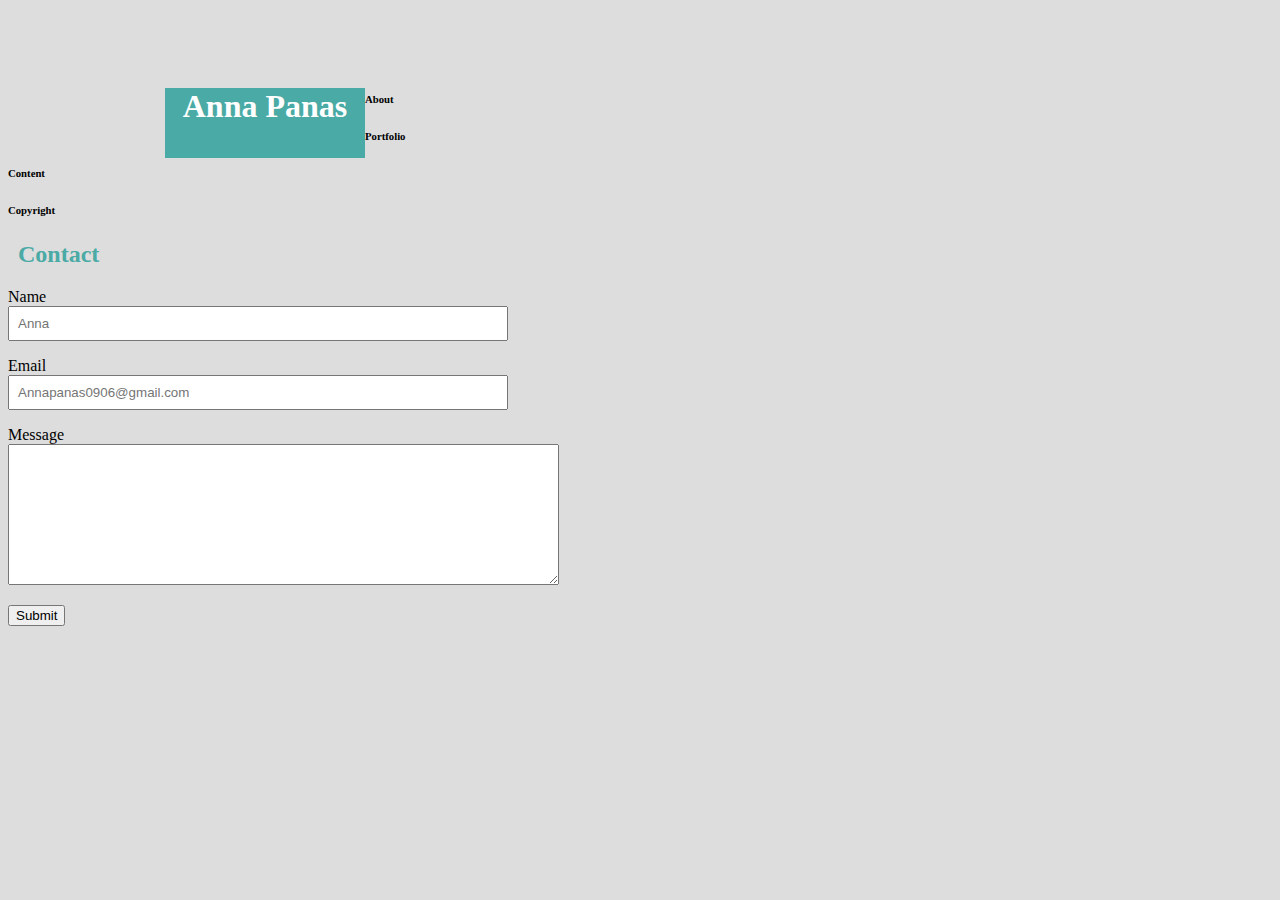
==== contact.html @ 997b0b58 "working on a page layout" ====
<!doctype html>
  
<head>
  <title>My first webpage</title>
  <link rel="stylesheet" href="assets/css/style.css"/>
</head>

<body>
    <h1>Anna Panas</h1>
    
    <h6>About</h6>
    <h6>Portfolio</h6>
    <h6>Content</h6>
    <h6>Copyright</h6>

    <h2>Contact</h2>
 
<form>

  <p>
    <div>
      <label for="name">Name</label>
    </div>

    <div>
      <input type="text" name="firstname" placeholder="Anna"/> 
    </div>
</p>

<p>
    <div>
      <label for="Email">Email</label>
    </div>

    <div>
      <input type="text" name="Email" placeholder="Annapanas0906@gmail.com"/>
    </div>
</p>

<p>
   <div>
     <label for="Message">Message</label>
   </div> 

   <div>
     <textarea type="text" name="Message" placeholder="" cols=66 rows=9></textarea>
    </div> 
</p>

<button type="submit" name="submit">Submit</button>

</form>
  
</body>
---- assets/css/style.css ----
img {
height: 200px;
width: 190px;
margin-left: 10px;

}

input {
width: 38%;
padding: 8px;
}

.fixed-footer {
    width: 1300px;
    margin-left:-8px;
    height: 50px;
    background-color: #666666;
    bottom: 0;
    position: fixed;
    border-top: solid 8px #4aaaa5;
}


.fixed-header {
    position: fixed;
    background-color: white;
    margin: -88px 0 0 0;
    width: 1300px;
    margin-left:-8px;
    height: 90px;
    border-bottom: solid 1px rgb(163, 159, 159);
}

body {
    background-color: #dddddd;
    padding-top: 60px;
    padding-bottom: 40px;
}

h1 {
    background-color: #4aaaa5;
    margin: 20px 0 0 0;
    width: 200px;
    height:70px;
    color: white;
    text-align: center;
    float: left;
    margin-left: 157px;
}

h1, h2 {
    font-family: Georgia, 'Times New Roman', Times, serif;
}
 
h2 {
    color: #4aaaa5;
    margin-left: 10px;
}

hr {
    width: 940px;
}

p {
    font-family: Arial, Helvetica, sans-serif;
    margin-left: 10px;
}

.section {
    background-color:white;
    width: 960px;
    margin-left: 150px;
    margin-top: 17px; 
}


ul {
    list-style-type: none;
    overflow: hidden;
    background-color: none;
    padding: 2px;
}

li {
    float: right;
    margin-right: 180px;
    margin-top: 50px;
    font-family: cursive;
}
 li a {
     color: #4aaaa5;
     display: block;
     text-decoration: none;
 }

 .fa-facebook {
    font-size: 20px;
    color: rgb(3, 3, 26);
    float: left;
    margin-left: 600px;
    margin-top: 10px;
 }

 .fa-instagram {
     font-size: 20px;
     color:palevioletred;
     float: left;
     margin-left: 5px;
     margin-top: 10px;
 }

 .fa-linkedin-in {
    font-size: 20px;
    color: navy;
    float: left;
    margin-left: 5px;
    margin-top: 10px;
}
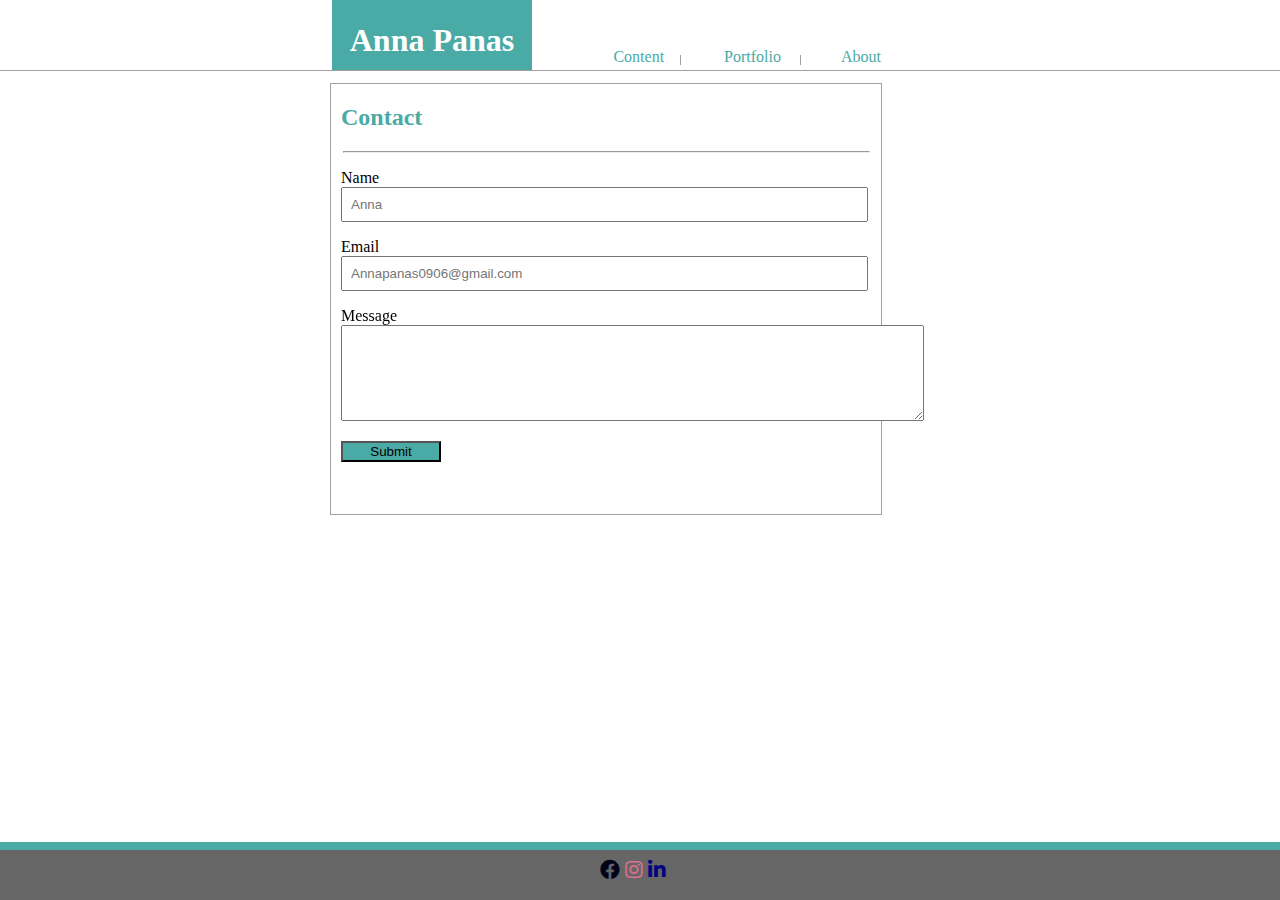
==== commit 321ce152: "adding homework" ====
--- a/contact.html
+++ b/contact.html
@@ -1,54 +1,76 @@
 <!doctype html>
-  
+
 <head>
   <title>My first webpage</title>
-  <link rel="stylesheet" href="assets/css/style.css"/>
+  <link rel="stylesheet" href="assets/css/style.css" />
+  <link href="https://use.fontawesome.com/releases/v5.0.7/css/all.css" rel="stylesheet">
+  <link rel="shortcut icon" href="assets/images/window-layout-icon_34330.png">
 </head>
 
 <body>
-    <h1>Anna Panas</h1>
-    
-    <h6>About</h6>
-    <h6>Portfolio</h6>
-    <h6>Content</h6>
-    <h6>Copyright</h6>
 
+  <div class="fixed-header">
+    <h1 class="h1p">Anna Panas</h1>
+    <nav>
+      <ul class="np">
+        <li><a href="about">About</a></li>
+        <li><a href="portfolio">Portfolio</a></li>
+        <li><a href="Content">Content</a></li>
+      </ul>
+    </nav>
+  </div>
+
+  <div class="vl c"></div>
+  <div class="vl2 p"></div>
+
+
+  <div class="section relative narrow">
     <h2>Contact</h2>
- 
-<form>
 
-  <p>
-    <div>
-      <label for="name">Name</label>
+    <hr class="hrp">
+
+    <div class="contact">
+      <form>
+        <p>
+          <div>
+            <label for="name">Name</label>
+          </div>
+
+          <div>
+            <input type="text" name="firstname" placeholder="Anna" />
+          </div>
+        </p>
+
+        <p>
+          <div>
+            <label for="Email">Email</label>
+          </div>
+
+          <div>
+            <input type="text" name="Email" placeholder="Annapanas0906@gmail.com" />
+          </div>
+        </p>
+
+        <p>
+          <div>
+            <label for="Message">Message</label>
+          </div>
+
+          <div>
+            <textarea type="text" name="Message" placeholder="" cols=70 rows=6></textarea>
+          </div>
+        </p>
+
+
+        <button type="submit" name="submit">Submit</button>
     </div>
 
-    <div>
-      <input type="text" name="firstname" placeholder="Anna"/> 
-    </div>
-</p>
+    </form>
+  </div>
 
-<p>
-    <div>
-      <label for="Email">Email</label>
-    </div>
-
-    <div>
-      <input type="text" name="Email" placeholder="Annapanas0906@gmail.com"/>
-    </div>
-</p>
-
-<p>
-   <div>
-     <label for="Message">Message</label>
-   </div> 
-
-   <div>
-     <textarea type="text" name="Message" placeholder="" cols=66 rows=9></textarea>
-    </div> 
-</p>
-
-<button type="submit" name="submit">Submit</button>
-
-</form>
-  
+  <div class="fixed-footer">
+    <i class="fab fa-facebook"></i>
+    <i class="fab fa-instagram"></i>
+    <i class="fab fa-linkedin-in"></i>
+  </div>
 </body>--- a/assets/css/style.css
+++ b/assets/css/style.css
@@ -1,13 +1,15 @@
 img {
-height: 200px;
-width: 190px;
-margin-left: 10px;
-
+   height: 200px;
+   width: 190px;
+   margin-left: 10px;
 }
 
 input {
-width: 38%;
-padding: 8px;
+   padding: 8px;
+}
+
+input[type=text] {
+    width:507px;
 }
 
 .fixed-footer {
@@ -29,12 +31,17 @@
     margin-left:-8px;
     height: 90px;
     border-bottom: solid 1px rgb(163, 159, 159);
+    
 }
 
 body {
-    background-color: #dddddd;
+    background-image: url(https://allfreedesigns.com/wp-content/uploads/2013/08/subtle-patterns-7.jpg);
     padding-top: 60px;
     padding-bottom: 40px;
+}
+
+nav {
+    margin-right: 121px;
 }
 
 h1 {
@@ -46,7 +53,10 @@
     text-align: center;
     float: left;
     margin-left: 157px;
-}
+    line-height: 2.5em; 
+    vertical-align: middle;
+}
+
 
 h1, h2 {
     font-family: Georgia, 'Times New Roman', Times, serif;
@@ -70,7 +80,21 @@
     background-color:white;
     width: 960px;
     margin-left: 150px;
-    margin-top: 17px; 
+    margin-top: 60px;
+    border: solid 1px  rgb(163, 159, 159);
+}
+
+.p1 {
+    float: right;
+    width: 740px;
+    margin-right: 5px;
+}
+
+.p2 {
+    float: right;
+    width: 740px;
+    margin-top: -80px;
+    margin-right: 5px;
 }
 
 
@@ -83,7 +107,7 @@
 
 li {
     float: right;
-    margin-right: 180px;
+    margin-right: 60px;
     margin-top: 50px;
     font-family: cursive;
 }
@@ -91,6 +115,7 @@
      color: #4aaaa5;
      display: block;
      text-decoration: none;
+     padding: 0;
  }
 
  .fa-facebook {
@@ -116,4 +141,158 @@
     margin-left: 5px;
     margin-top: 10px;
 }
- +
+.contact {
+   margin-left: 10px;
+}
+
+button {
+   background-color: #4aaaa5;
+   width: 100px;
+   margin-bottom: 6px;
+}
+
+ input {
+   width: 914px;
+ }
+
+ .relative {
+     height:430px;
+     margin-top: 15px;
+     position: relative;
+     position: fixed;
+ }
+
+ .image {
+    position:absolute;
+    width:110px;
+    height:100px;
+}
+
+.Canyon {
+    position: relative;
+}
+
+.text1 {
+    width:100px;
+    position: absolute;
+    z-index: auto;
+    top: 135px; 
+    left: 10px;
+    background-color: #4aaaa5;
+    color:white;
+    width:110px;
+    text-align:center;
+}
+
+.LA {
+    position: relative;
+    top: 22px;
+}
+
+.text2 {
+    width:100px;
+    position: absolute;
+    z-index: auto;
+    top: 260px; 
+    left: 10px; 
+    width: 110px;
+    background-color: #4aaaa5;
+    color:white;
+    text-align:center;
+}
+
+.Vegas {
+   position: relative;
+   top:38px;
+}
+
+.text3 {
+   width: 110px;
+   position: absolute;
+   z-index: auto;
+   top: 378px;
+   left:10px;
+   background-color: #4aaaa5;
+   color:white;
+   text-align:center;
+}
+
+.Miami {
+    position: relative;
+    float: left;
+    top: -310px;
+    left: 160px;
+}
+
+.text4 {
+    width: 110px;
+    position: absolute;
+    z-index: auto; 
+    top: 135px; 
+    left: 170px;
+    background-color: #4aaaa5;
+    color:white;
+    text-align:center;
+}
+
+.Diego {
+    position: relative;
+    float: left;
+    top: -184px;
+    left: 40px;
+  }
+
+ .text5 {
+    position: absolute;
+    left: 170px;
+    z-index: auto;
+    top: 260px;
+    width:110px;
+    background-color: #4aaaa5;
+    color:white;
+    text-align:center;
+}
+
+ .narrow {
+  width: 550px;
+  left:180px;
+ }
+
+ .hrp {
+     width:525px;
+ }
+
+.np {
+    float:right;
+    margin-right: 236px;
+}
+
+.h1p { 
+    position:absolute;
+    left:175px;
+}
+
+.vl {
+    border-left: 1px solid  rgb(163, 159, 159);
+    height:10px;
+    position: absolute;
+    left: 910px;
+    top: 55px;
+}
+ 
+.vl2 {
+    border-left: 1px solid  rgb(163, 159, 159);
+    height:10px;
+    position:absolute;
+    left:1045px;
+    top: 55px;
+}
+
+.c {
+    left: 800px;
+}
+
+.p {
+    left: 680px;
+}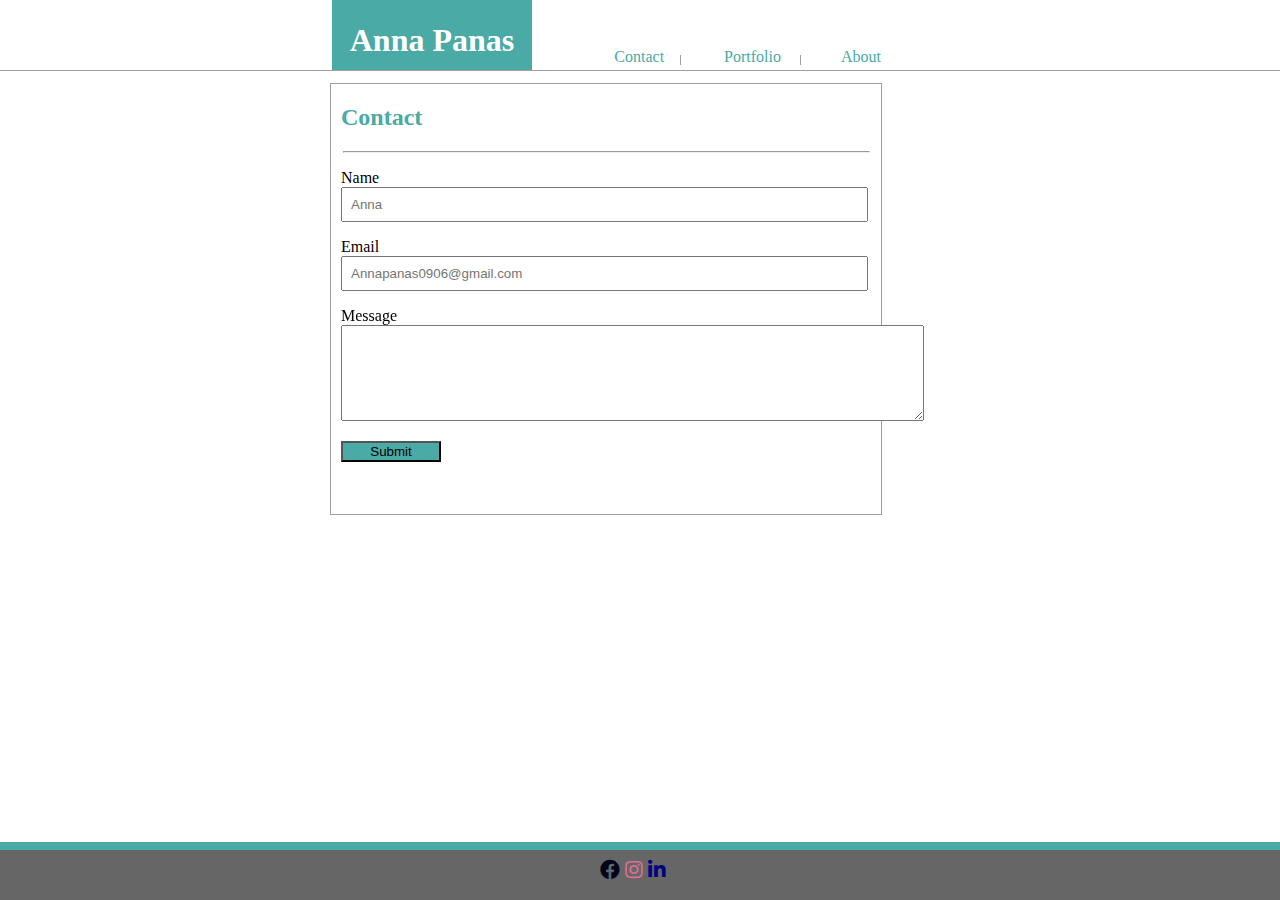
==== commit c6621265: "adding homework" ====
--- a/contact.html
+++ b/contact.html
@@ -13,9 +13,9 @@
     <h1 class="h1p">Anna Panas</h1>
     <nav>
       <ul class="np">
-        <li><a href="about">About</a></li>
-        <li><a href="portfolio">Portfolio</a></li>
-        <li><a href="Content">Content</a></li>
+        <li><a href="index.html">About</a></li>
+        <li><a href="portfolio.html">Portfolio</a></li>
+        <li><a href="contact.html">Contact</a></li>
       </ul>
     </nav>
   </div>
